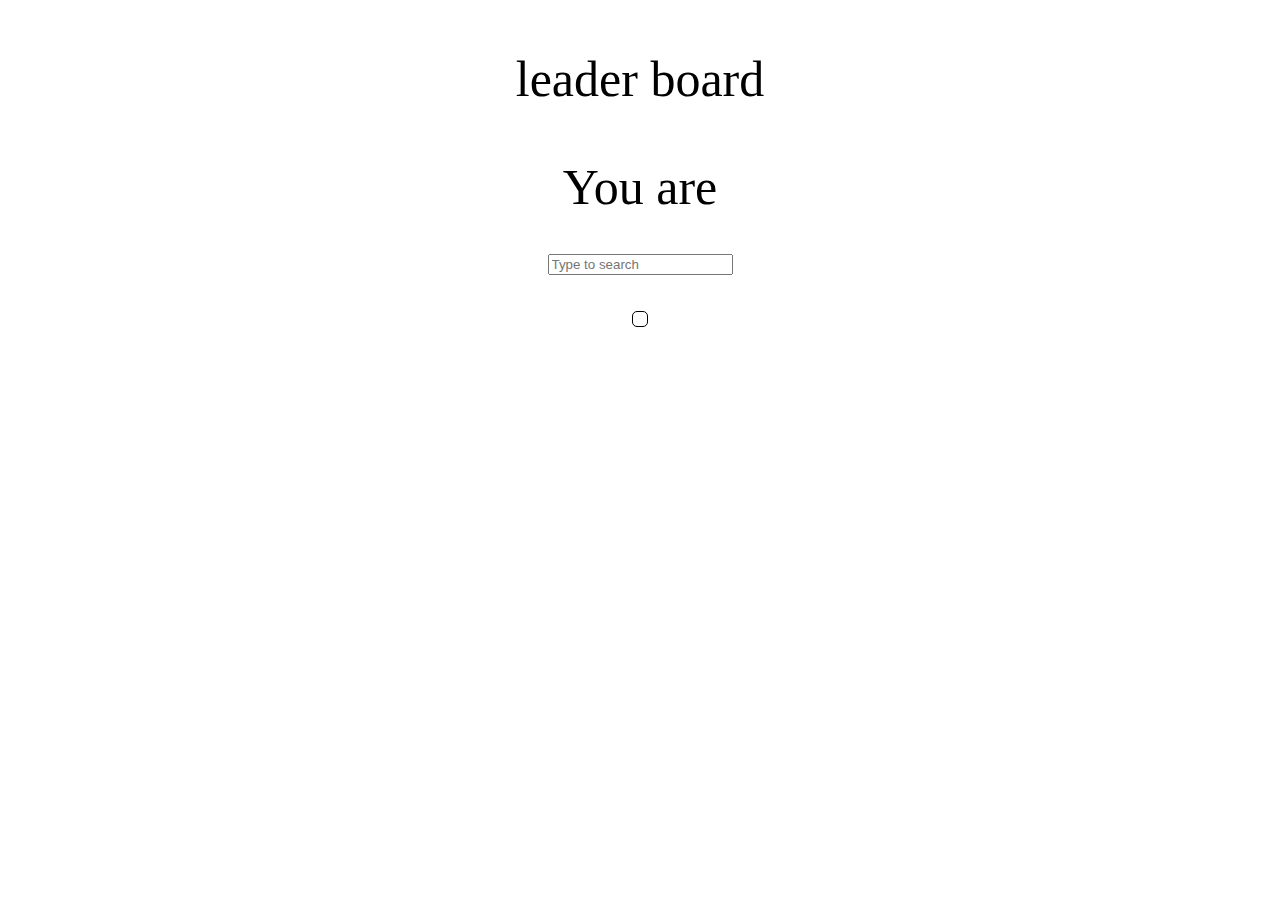
==== leaderboard.html @ 7e30f5a7 "added pretty decore to the profile page" ====
<!DOCTYPE html>
<html>

<head>
  <meta charset="utf-8">
  <meta name="viewport" content="width=device-width">
  <title>Leader board</title>
  <link href="leaderboard.css" rel="stylesheet" type="text/css" />
  <script src='https://code.jquery.com/jquery-3.7.1.min.js'></script>
</head>

<body>
  <p class='p-jf83iw'>leader board</p>
  <p id='playerid' class='p-dkji392'>You are</p>
  <br>
  <div style='text-align: center; width: 100%; margin: auto;'>
    <input type="text" id="search" placeholder="Type to search"><br><br><br>
    <table id='leader-board'></table>
  </div>
  
  <script src="leaderboard.js"></script>
  <script>
    $(document).ready(function(){
        $('#search').on('keyup', function(){
            var value = $(this).val().toLowerCase();
            $('#leader-board tr:not(:first-child)').filter(function(){
                $(this).toggle($(this).children(':first-child').text().toLowerCase().indexOf(value) > -1)
            });
        });
    });
  </script>

</body>

</html>
---- leaderboard.css ----
html {
  height: 100%;
  width: 100%;
}

.p-jf83iw {
  text-align: center;
  font-size: 50px;
}

table {
  border: 1px solid black;
  margin: auto;
  border-radius: 5px;
  padding: 7px;
}

td {
  border: 1px solid black;
  border-radius: 5px;
  padding: 7px;
  margin: 5px;
}

th {
  border: 1px solid black;
  margin: 5px;
  font-size: 30px;
  padding: 7px;
  border-radius: 5px;

}

.p-dkji392 {
  text-align: center;
  font-size: 50px;
  margin-bottom: 20px;
}

.container {
  position: relative;
  width: 50px;
  height: 50px;
}

.image {
  position: absolute;
  top: 0;
  left: 0;
  width: 50px;
  height: 50px;
}

.index5 {
  z-index: 5;
}
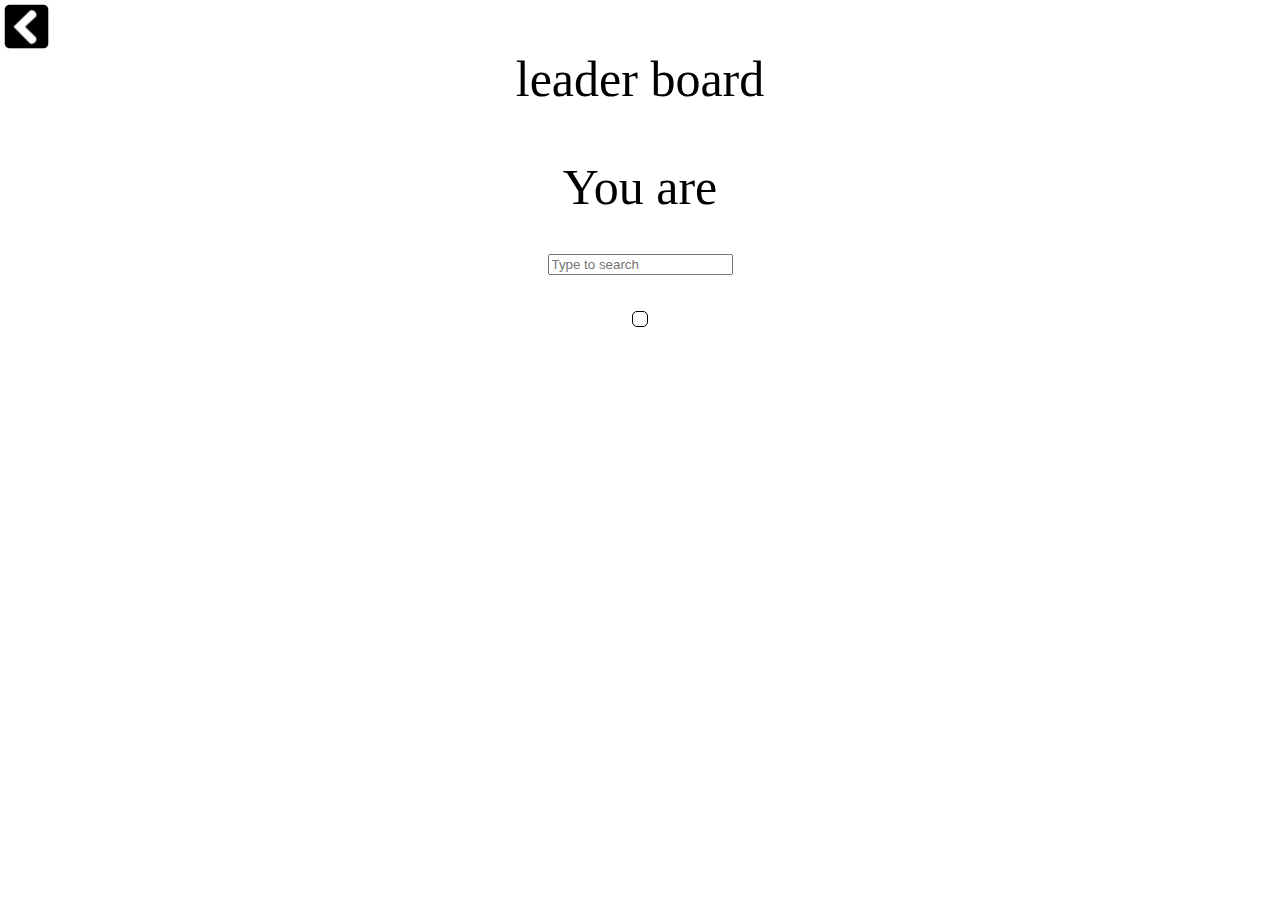
==== commit 1fdc1f26: "Better page loading" ====
--- a/leaderboard.html
+++ b/leaderboard.html
@@ -7,15 +7,26 @@
   <title>Leader board</title>
   <link href="leaderboard.css" rel="stylesheet" type="text/css" />
   <script src='https://code.jquery.com/jquery-3.7.1.min.js'></script>
+  <link rel='canonical' href='https://multiplication-game-golf.pages.dev'>
+  <script async src="https://pagead2.googlesyndication.com/pagead/js/adsbygoogle.js?client=ca-pub-7542788218866664"
+     crossorigin="anonymous"></script>
 </head>
 
 <body>
+  <a href='https://multiplication-game-golf.pages.dev'><img href='https://multiplication-game-golf.pages.dev' src='backbutton.png' class='back_'/></a>
   <p class='p-jf83iw'>leader board</p>
   <p id='playerid' class='p-dkji392'>You are</p>
   <br>
   <div style='text-align: center; width: 100%; margin: auto;'>
     <input type="text" id="search" placeholder="Type to search"><br><br><br>
     <table id='leader-board'></table>
+  </div>
+  <div class='prConteiner' id='profile-container'>
+    <h1 id='name_pr' class="h1_">JoefoxBird</h1>
+    <div id='setIMG'></div>
+    <p class="h2_" id='rank'>Rank:24</p>
+    <p class="h2_" id='money'><img src='coin.gif' style='position: relative; top:4.5px; width: 30px; height: 30px; margin-top: 5px;'/>145</p>
+    <p style=';position:absolute;top:2px;right:24px' id='X'>X</p>
   </div>
   
   <script src="leaderboard.js"></script>
--- a/leaderboard.css
+++ b/leaderboard.css
@@ -53,4 +53,46 @@
 
 .index5 {
   z-index: 5;
+}
+.prConteiner {
+  position: fixed;
+  top:0;
+  width: calc(90vw - 5px);
+  height: calc(90vh - 5px);
+  margin-top: 5vh;
+  margin-bottom: 5vh;
+  margin-left: 2.5vw;
+  margin-right: 5vw;
+  background-color: white;
+  border: 5px solid black;
+  padding: 5px;
+  text-align: center;
+  border-radius: 10px;
+  display: none;
+  z-index: 10;
+}
+
+.h1_ {
+  font-size: 35px;
+  font-family: Apple Chancery, cursive;
+}
+.h2_ {
+  font-size: 30px;
+  font-family: serif;
+}
+
+.img-jxmfj8381jd8d82 {
+  position: fixed;
+  margin-top: 150px;
+  margin-left: -10%;
+  width: 23.7914110429vw;
+  height: 23.7914110429vw;
+}
+
+.back_ {
+  width: 3.7914110429vw;
+  height: 3.7914110429vw;
+  position: absolute;
+  top: 2px;
+  left: 2px;
 }